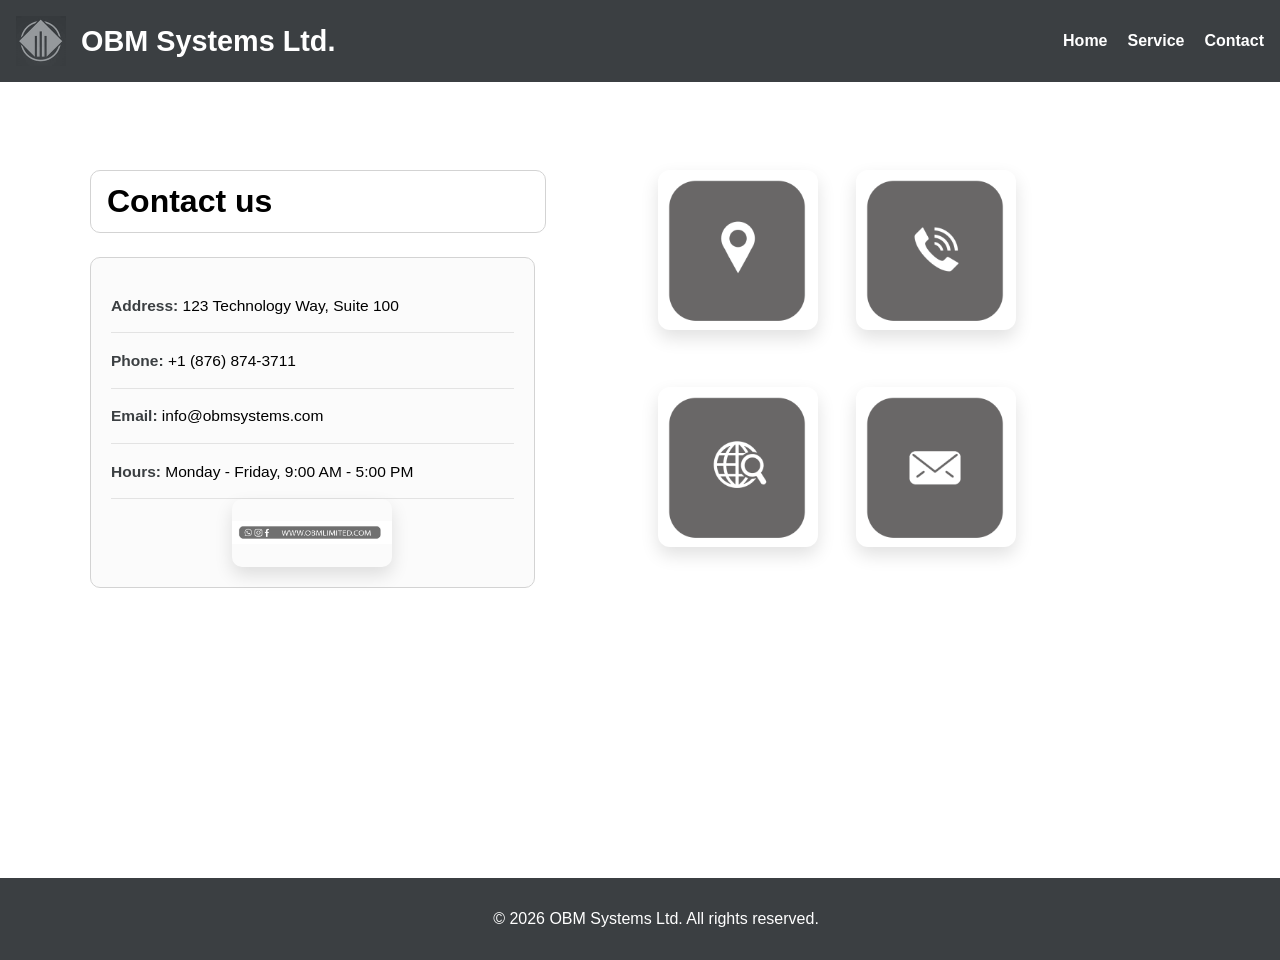
==== contact.html @ 344ce1bd "Moved site files to root" ====
<!DOCTYPE html>
<html lang="en">
<head>
  <meta charset="UTF-8">
  <meta name="viewport" content="width=device-width, initial-scale=1.0">
  <title>Contact | OBM Systems Ltd.</title>
  <link rel="stylesheet" href="style.css">
</head>
<body>
  <header class="header">
    <div class="logo-container">
      <img src="logo.png" alt="OBM Systems Ltd. Logo" class="logo-img">
      <div class="logo-text">
        <h1 class="logo">OBM Systems Ltd.</h1>
      </div>
    </div>
    <nav class="nav-menu">
      <a href="index.html">Home</a>
      <a href="Service.html">Service</a>
      <a href="contact.html">Contact</a>
    </nav>
  </header>

  <main class="main-content">
    <section class="contact-section">
      <div class="contact-container">
        <div class="contact-left">
          <h1 class="contact-title">Contact us</h1>
          <div class="contact-info">
            <p><strong>Address:</strong> 123 Technology Way, Suite 100</p>
            <p><strong>Phone:</strong> +1 (876) 874-3711 </p>
            <p><strong>Email:</strong> info@obmsystems.com</p>
            <p><strong>Hours:</strong> Monday - Friday, 9:00 AM - 5:00 PM</p>
             <img src="OBM web and logo image.jpg" alt="OBM web and logo" class="contact-inline-img">
          </div>
         
        </div>
        <div class="contact-right">
          <img src="Location.png" alt="Office location" class="location-image">
          <img src="Phone.png" alt="Office phone" class="location-image">
          <img src="Web.png" alt="Office address" class="location-image">
          <img src="Email.png" alt="Office email" class="location-image">
        </div>
      </div>
    </section>
  </main>




  <footer class="footer">
    <p>&copy; 2026 OBM Systems Ltd. All rights reserved.</p>
  </footer>
</body>
</html>
---- style.css ----
/* Global Reset */

body {
  margin: 0;
  font-family: Arial, sans-serif;
  background-color: #ffffff; /* White background */
  color: #3b3f42; /* Charcoal text */
  min-height: 100vh;
  display: flex;
  flex-direction: column;
}

.main-content {
  flex: 1;
}

/* Header */
.header {
  background-color: #3b3f42; /* Charcoal header */
  color: #ffffff;
  padding: 1rem;
  display: flex;
  align-items: center;
}

/* Logo Container */
.logo-container {
  display: flex;
  align-items: center;
}

.logo-img {
  height: 50px; /* Adjust size as needed */
  margin-right: 15px;
}

.logo-text {
  display: flex;
  flex-direction: column;
}

.logo {
  font-size: 1.8rem;
  font-weight: bold;
  margin: 0;
}

.tagline {
  font-size: 0.9rem;
  margin: 0;
  color: #cccccc; /* Subtle gray accent */
}


/* Navigation Menu */
.nav-menu {
  margin-left: auto;
  display: flex;
  gap: 20px;
}

.nav-menu a {
  color: #ffffff;
  text-decoration: none;
  font-weight: bold;
  transition: color 0.2s ease;
}

.nav-menu a:hover {
  color: #cccccc;
}


/* Product Grid */
.product-grid {
  display: grid;
  grid-template-columns: repeat(auto-fill, minmax(220px, 1fr));
  gap: 20px;
  padding: 2rem;
}

/* Product Card */
.product-card {
  position: relative;
  overflow: hidden;
  border: 0.5px solid #cccccc;     /* Fine, light gray border */
  background-color: #ffffff;       /* White card background */
  padding: 1rem;
  text-align: center;
  margin: 10px;                    /* Space between cards */
  box-shadow: 0 1px 3px rgba(0,0,0,0.08); /* Softer shadow */
  transition: transform 0.25s ease, background-color 0.25s ease, box-shadow 0.25s ease;
}

.product-card:hover {
  transform: scale(1.12);
  background-color: #f5f5f5;       /* Slightly stronger hover tint */
  box-shadow: 0 18px 30px rgba(0,0,0,0.18);
  z-index: 2;
}

.product-card:hover img {
  transform: scale(1.08);
}

.product-card img {
  max-width: 100%;
  height: auto;
  border-bottom: 1px solid #3b3f42;
  margin-bottom: 10px;
  transition: transform 0.25s ease;
}

.coming-soon-overlay {
  position: absolute;
  inset: 0;
  display: flex;
  align-items: center;
  justify-content: center;
  background: rgba(0, 0, 0, 0.75);
  color: #ffffff;
  font-weight: 700;
  text-transform: uppercase;
  letter-spacing: 0.05em;
  opacity: 0;
  transition: opacity 0.2s ease;
  pointer-events: none;
  padding: 0 12px;
  text-align: center;
}

.product-card:hover .coming-soon-overlay {
  opacity: 1;
}

.product-card h3 {
  margin: 10px 0 5px;
  font-size: 1.1rem;
  color: #3b3f42;
}

.product-card p {
  font-size: 0.9rem;
  color:  #555;
}
.slider-container {
  position: relative;
  max-width: 1000px;
  margin: auto;
  overflow: hidden;
}

.slider {
  display: grid;
  grid-template-columns: repeat(5, 1fr); /* exactly 5 per row */
  gap: 20px;
  transition: opacity 0.25s ease;
  opacity: 1;
  min-height: 280px;
}

.product-card {
  flex: 0 0 220px; /* fixed width per card */
  margin: 10px;
  border: 0.5px solid #cccccc;
  background: #fff;
  box-shadow: 0 1px 3px rgba(0,0,0,0.08);
  text-align: center;
}

.slider-nav {
  position: absolute;
  top: 50%;
  left: 0;
  right: 0;
  display: flex;
  align-items: center;
  justify-content: space-between;
  padding: 0 60px; /* moved in 24px from edges */
  pointer-events: none; /* allow click-through except on buttons */
}

/*Slider Navigation Buttons */
.slider-nav button {
  width: 40px;
  height: 40px;
  min-width: 40px;
  border-radius: 50%;
  background: rgba(59, 63, 66, 0.85);
  border: 1px solid rgba(255, 255, 255, 0.8);
  color: #fff;
  cursor: pointer;
  display: flex;
  align-items: center;
  justify-content: center;
  font-size: 1.1rem;
  box-shadow: 0 2px 8px rgba(0, 0, 0, 0.25);
  pointer-events: auto;
  margin-bottom: -1000px; 
  
  /* Adjust to vertically center with slider */
}

.slider-nav span {
  position: absolute;
  left: 50%;
  transform: translateX(-50%);
  background: rgba(255, 255, 255, 0.85);
  padding: 0.2rem 0.5rem;
  border-radius: 999px;
  font-weight: bold;
  color: #3b3f42;
  pointer-events: auto;
}




/* Footer */
.footer {
  background-color: #3b3f42; /* Charcoal footer */
  color: #ffffff;
  text-align: center;
  padding: 1rem;
  width: 100%; /* Ensure full width */
  margin: 0; /* Remove any margins to stretch fully */
}

.hero {
  background-image: url('images/hero-laptop.jpg');
  background-size: cover;
  background-position: center;
  min-height: 360px;
  display: flex;
  align-items: center;
  justify-content: center;
  position: relative;
  padding: 2rem;
}

.hero::after {
  content: "";
  position: absolute;
  top: 0; left: 0; right: 0; bottom: 0;
  background: rgba(0,0,0,0.35);
  pointer-events: none;
}

.hero-content {
  position: relative;
  z-index: 2;
  width: 100%;
  max-width: 1100px;
  padding: 1rem;
}

.hero-content h1 {
  font-size: 2.4rem;
  margin: 0 0 8px;
}

/* Contact page layout */
.contact-section {
  padding: 2rem;
}

.contact-container {
  display: flex;
  align-items: flex-start;
  gap: 2rem;
  flex-wrap: wrap;
}

.contact-left,
.contact-right {
  flex: 1 1 320px;
  min-width: 280px;
}

.contact-right {
  display: grid;
  grid-template-columns: repeat(2, minmax(120px, 1fr));
  gap: 1rem;
  justify-items: center;
  width: 100%;
  max-width: 380px;
}

.location-image,
.email-image,
.contact-inline-img,
.image-placeholder {
  width: 100%;
  max-width: 160px;
  height: auto;
  border-radius: 12px;
  object-fit: contain;
  box-shadow: 0 8px 18px rgba(0, 0, 0, 0.12);
}

.contact-inline-img {
  margin-top: 1rem;
  max-width: 240px;
}

.image-placeholder {
  display: flex;
  align-items: center;
  justify-content: center;
  min-height: 160px;
  background-color: #f4f4f4;
  border: 2px dashed #c4c4c4;
  color: #555;
  font-weight: 700;
  text-align: center;
  padding: 1rem;
}

.hero-content p {
  font-size: 1rem;
  margin: 0 0 12px;
  color: #333;
}

.hero-btn {
  display: inline-block;
  padding: 0.7rem 1.4rem;
  background: #e63946;
  color: #fff;
  text-decoration: none;
  border-radius: 6px;
  font-weight: bold;
}

.hero-btn:hover { background: #000000; }



/* Welcome Section with full background banner */
.welcome-panel {
  background-image: url('WELCOME BANNER.png');
  background-size: cover;
  background-position: center;
  background-repeat: no-repeat;
  min-height: 400px;
  min-width: 100px;
  display: flex;
  justify-content: flex-start;   /* centers vertically */
  align-items: center;   /* centers horizontally */
  text-align: left;          /* aligns text left */
  color: #000000;
  padding: 1rem 1rem;
  border-radius: 8px;
  box-shadow: 0 6px 18px rgba(0,0,0,0.25);
  position: relative;
}

/* Optional dark overlay */
.welcome-panel::after {
  content: "";
  position: absolute;
  top: 0; left: 0; right: 0; bottom: 0;
  background: rgba(252, 251, 251, 0.2);
  border-radius: 8px;
}

.welcome-text {
  position: relative;
  z-index: 2;
  max-width: 700px;
}

.welcome-text h1 {
  font-size: 2rem;
  margin-bottom: 0.5rem;
}

.welcome-text p {
  font-size: 1rem;
  margin-bottom: 1rem;
}

.welcome-text .hero-btn {
  display: inline-block;
  padding: 0.4rem 1.5rem;
  background: #e63946;
  color: #fff;
  text-decoration: none;
  border-radius: 6px;
  font-weight: bold;
}

.welcome-text .hero-btn:hover {
  background: #c62828;
}

/* Apple Section */
.promo-container {
  display: flex;
  flex-direction: row;
  align-items: center;
  justify-content: center;
  text-align: center;
  gap: 10px;
  padding: 20px;
  flex-wrap: wrap;
}

.promo-container h1 {
  font-size: 40px;
  line-height: 1.1;
  margin: 0;
  max-width: 680px;
}

.promo-container img {
  width: 100%;
  max-width: 420px;
  height: auto;
  object-fit: contain;
}

@media (max-width: 768px) {
  .promo-container {
    flex-direction: column;
    align-items: center;
    justify-content: center;
    gap: 1rem;
  }

  .promo-container h1 {
    font-size: 2.2rem;
    text-align: center;
  }

  .promo-container img {
    max-width: 360px;
    width: 100%;
  }
}

@media (max-width: 576px) {
  .promo-container h1 {
    font-size: 1.9rem;
  }

  .promo-container img {
    max-width: 280px;
  }
}

/* Contact Form Section */
.contact-section {
  padding: 3rem 2rem;
  background-color: #ffffff;
  display: flex;
  justify-content: center;
  align-items: flex-start;
  min-height: calc(100vh - 200px);
}

.contact-left {
  display: flex;
  flex-direction: column;
  gap: 1.5rem;
}
/* Contact us box */
.contact-title {
  font-size: 2rem;
  font-weight: bold;
  color: #000000;
  margin: 0;
  text-align: left;
  padding: 0.75rem 1rem;
  border: 1px solid #d3d3d3;
  border-radius: 10px;
  background-color: #ffffff;
  width: 95%;
}

.contact-info {
  display: flex;
  flex-direction: column;
  gap: 0;
  border: 1px solid #d3d3d3;
  border-radius: 10px;
  padding: 1.25rem;
  background-color: #fbfbfb;
}

.contact-info p {
  color: #000000;
  font-size: 0.97rem;
  margin: 0;
  line-height: 1.75;
  padding: 0.85rem 0;
  border-bottom: 1px solid #e3e3e3;
}

.contact-info p:last-child {
  border-bottom: none;
}

.contact-info strong {
  color: #3b3f42;
  font-weight: 600;
}

.contact-container {
  background-color: #ffffff;
  padding: 2.5rem;
  border:none
  box-shadow:none;
  max-width: 1100px;
  width: 100%;
  display: grid;
  grid-template-columns: 0.9fr 1.1fr;
  gap: 7rem;
  align-items: stretch;
}

.contact-left {
  display: flex;
  flex-direction: column;
  gap: 1.5rem;
  padding: 0;
  background-color: transparent;
}

.contact-right {
  display: grid;
  grid-template-columns: repeat(2, minmax(120px, 1fr));
  gap: 1rem;
  justify-items: center;
  overflow: visible;
  min-height: auto;
}

.contact-image,
.location-image,
.email-image,
.contact-inline-img {
  width: 100%;
  max-width: 160px;
  height: auto;
  object-fit: contain;
  border-radius: 12px;
}

/* Responsive Design */
@media (max-width: 768px) {
  .contact-container {
    grid-template-columns: 1fr;
    gap: 2rem;
  }

  .contact-title {
    font-size: 1.5rem;
  }

  .contact-right {
    order: -1;
  }
}

.contact-icons {
  display: grid;
  grid-template-columns: repeat(2, minmax(90px, 1fr));
  gap: 0rem;
  margin-top: -2rem;
  align-self: start;
}

.contact-icons img {
  width: 50%;
  height: auto;
  display: block;
  border-radius: 12px;
}

.services-container {
    display: flex;
    gap: 20px;
    justify-content: space-between;
    flex-wrap: wrap;
}

.service-box {
    flex: 1;
    min-width: 250px;
    background: #ffffff;
    border: 1px solid #ddd;
    padding: 15px;
    border-radius: 8px;
    box-shadow: 0 2px 6px rgba(0,0,0,0.08);
}

.service-box h2 {
    margin-top: 0;
    font-size: 18px;
    color: #333;
}

/* Responsive breakpoints */
@media (max-width: 1200px) {
  .header {
    padding: 0.9rem 1rem;
  }

  .logo {
    font-size: 1.6rem;
  }

  .nav-menu {
    gap: 16px;
  }

  .hero {
    padding: 1.5rem;
    min-height: 320px;
  }

  .hero-content h1 {
    font-size: 2.2rem;
  }

  .promo-container {
    gap: 0.75rem;
  }

  .promo-container img {
    max-width: 100%;
  }

  .contact-container {
    gap: 4rem;
  }
}

@media (max-width: 992px) {
  .logo-img {
    height: 42px;
  }

  .nav-menu {
    gap: 12px;
  }

  .hero-content h1 {
    font-size: 2rem;
  }

  .contact-title {
    font-size: 1.8rem;
  }

  .contact-right,
  .contact-left {
    width: 100%;
  }

  .contact-right {
    grid-template-columns: repeat(2, minmax(0, 1fr));
    gap: 1rem;
  }

  .location-image,
  .email-image,
  .image-placeholder {
    max-width: 150px;
  }
}

@media (max-width: 768px) {
  .header {
    flex-wrap: wrap;
    justify-content: center;
    text-align: center;
    padding: 1rem;
  }

  .nav-menu {
    width: 100%;
    justify-content: center;
    flex-wrap: wrap;
    gap: 10px;
    margin-top: 0.75rem;
  }

  .hero {
    padding: 1rem;
    min-height: 260px;
  }

  .hero-content h1 {
    font-size: 1.9rem;
  }

  .promo-container {
    flex-direction: column;
    align-items: center;
    justify-content: center;
    width: 100%;
    padding: 1rem 1.25rem;
    gap: 0.85rem;
  }

  .promo-container h1 {
    font-size: 2rem;
    margin-bottom: 0.65rem;
    width: 100%;
    max-width: 100%;
  }

  .promo-container img {
    width: 100%;
    max-width: 320px;
    margin: 0 auto;
  }

  .slider {
    grid-template-columns: repeat(2, minmax(0, 1fr));
    gap: 14px;
  }

  .slider .product-card {
    flex: none;
    width: auto;
    margin: 0;
  }

  .slider-nav {
    display: none;
  }

  .contact-container {
    grid-template-columns: 1fr;
    gap: 2rem;
    padding: 1.5rem;
  }

  .contact-right {
    grid-template-columns: repeat(2, minmax(0, 1fr));
    gap: 1rem;
  }

  .location-image,
  .email-image,
  .image-placeholder {
    max-width: 100%;
  }
}

@media (max-width: 576px) {
  .header {
    padding: 0.75rem 0.75rem;
  }

  .logo {
    font-size: 1.4rem;
  }

  .nav-menu {
    flex-direction: column;
    gap: 8px;
  }

  .hero {
    padding: 0.75rem;
    min-height: 220px;
  }

  .hero-content h1 {
    font-size: 1.6rem;
  }

  .contact-container {
    padding: 1rem;
    gap: 1rem;
  }

  .contact-right {
    grid-template-columns: 1fr;
  }

  .location-image,
  .email-image,
  .image-placeholder {
    max-width: 100%;
  }

  .contact-info p {
    font-size: 0.95rem;
  }

  .promo-container {
    flex-direction: column;
    align-items: center;
    justify-content: center;
    width: 100%;
    padding: 0.85rem 1rem;
    gap: 0.65rem;
  }

  .promo-container h1 {
    font-size: 1.8rem;
    margin-bottom: 0.6rem;
  }

  .promo-container img {
    width: 100%;
    max-width: 280px;
  }
}


.service-box ul {
    padding-left: 18px;
}

.service-box p {
    margin-bottom: 12px;
}


.about-obm {
    text-align: center;
    max-width: 900px;
    margin: 60px auto 40px auto;
    padding: 20px;
}

.about-obm h1 {
    font-size: 32px;
    color: #003366; /* OBM blue tone */
    margin-bottom: 20px;
}

.about-obm p {
    font-size: 18px;
    line-height: 1.6;
    color: #333;
}
/* Contact Page Image */
.contact-inline-img {
  height: 0.7in; /* smaller than before */
  width: auto;
  object-fit: contain;
  border-radius: 10px;
  display: block;
  margin: auto;
  
}

.my-Logo-Image{
  








 /* Mobile layout (phones under 600px wide) */
@media (max-width: 600px) {
  /* General buttons */
  button,
  .signup-btn,
  .social-btn,
  .hero-btn {
    width: 90%;             /* shrink buttons to fit neatly */
    margin: 0.5rem auto;    /* center them with auto margins */
    font-size: 0.9rem;      /* slightly smaller text */
    padding: 0.5rem;        /* tighter padding */
    display: block;         /* stack vertically */
  }

  /* Navigation menu */
  .nav-menu {
    flex-direction: column; /* stack nav links vertically */
    gap: 12px;              /* spacing between links */
    padding: 0;             /* remove extra right padding */
    align-items: center;    /* center nav links on mobile */
  }

  /* Signup form container */
  .signup-container {
    max-width: 100%;        /* full width on phone */
    margin: 0 10px;         /* small side margins */
    padding: 1rem;          /* tighter padding */
  }

  /* Product grid */
  .product-grid {
    grid-template-columns: 1fr; /* single column */
    gap: 15px;
  }

  /* Hero section text */
  .hero-content h1 {
    font-size: 1.5rem;
  }

  .hero-content p {
    font-size: 0.9rem;
  }

  /* Images */
  img {
    max-width: 100%;
    height: auto;
  }
}

/* Medium‑sized phones (up to 768px wide) */
@media (max-width: 768px) {
  button,
  .signup-btn,
  .social-btn,
  .hero-btn {
    width: 95%;             /* slightly wider for larger phones */
    margin: 0.4rem auto;
    font-size: 1rem;
    padding: 0.6rem;
  }

  .nav-menu {
    flex-wrap: wrap;        /* allow wrapping */
    justify-content: center;
    gap: 15px;
  }

  .product-grid {
    grid-template-columns: repeat(2, 1fr); /* two columns on larger phones */
  }
}
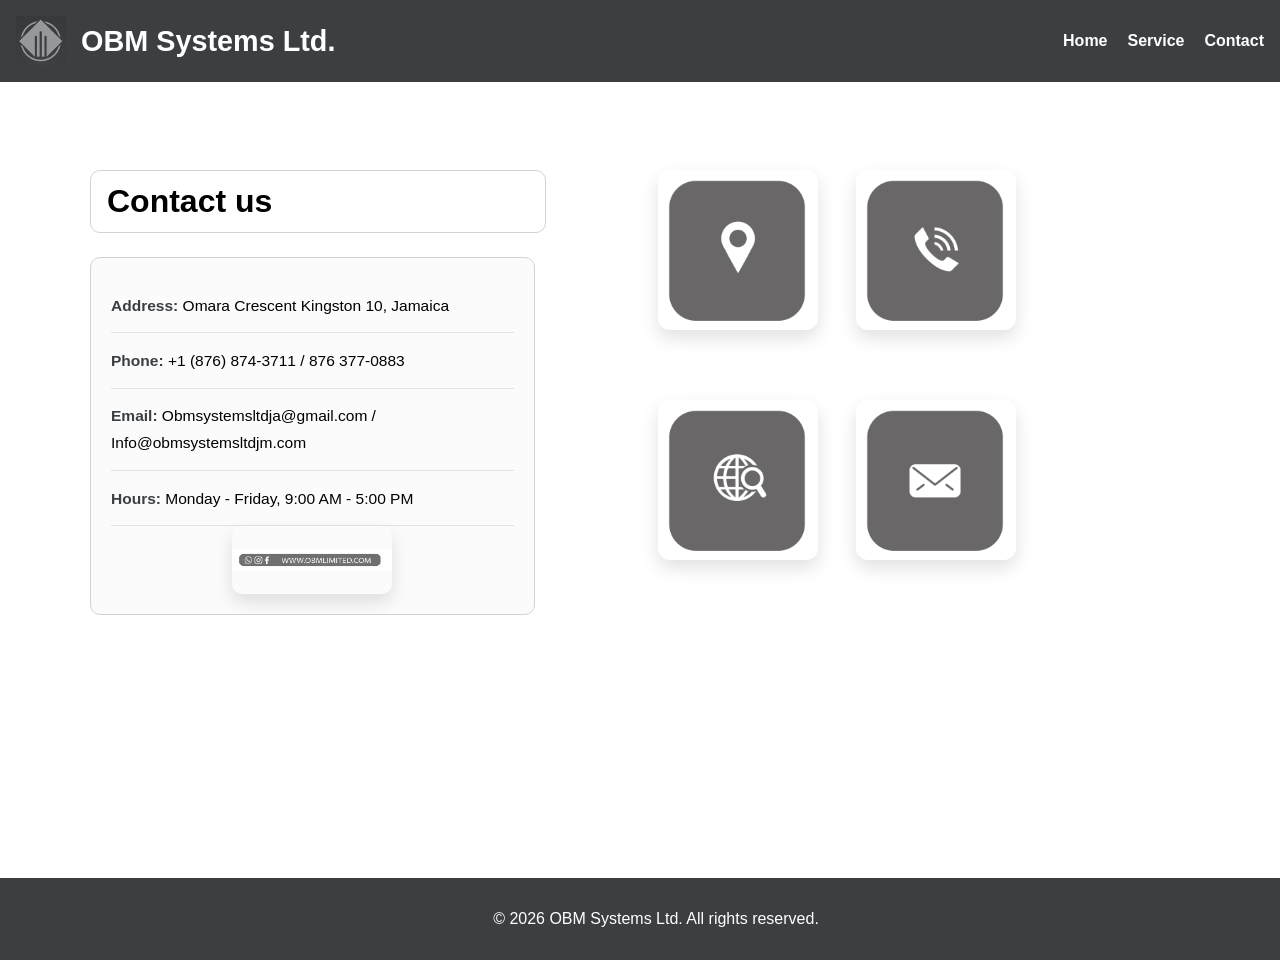
==== commit ba96a21d: "Update contact page" ====
--- a/contact.html
+++ b/contact.html
@@ -27,9 +27,9 @@
         <div class="contact-left">
           <h1 class="contact-title">Contact us</h1>
           <div class="contact-info">
-            <p><strong>Address:</strong> 123 Technology Way, Suite 100</p>
-            <p><strong>Phone:</strong> +1 (876) 874-3711 </p>
-            <p><strong>Email:</strong> info@obmsystems.com</p>
+            <p><strong>Address:</strong> Omara Crescent Kingston 10, Jamaica </p>
+            <p><strong>Phone:</strong> +1 (876) 874-3711 / 876 377-0883 </p>
+            <p><strong>Email:</strong> Obmsystemsltdja@gmail.com / Info@obmsystemsltdjm.com</p>
             <p><strong>Hours:</strong> Monday - Friday, 9:00 AM - 5:00 PM</p>
              <img src="OBM web and logo image.jpg" alt="OBM web and logo" class="contact-inline-img">
           </div>
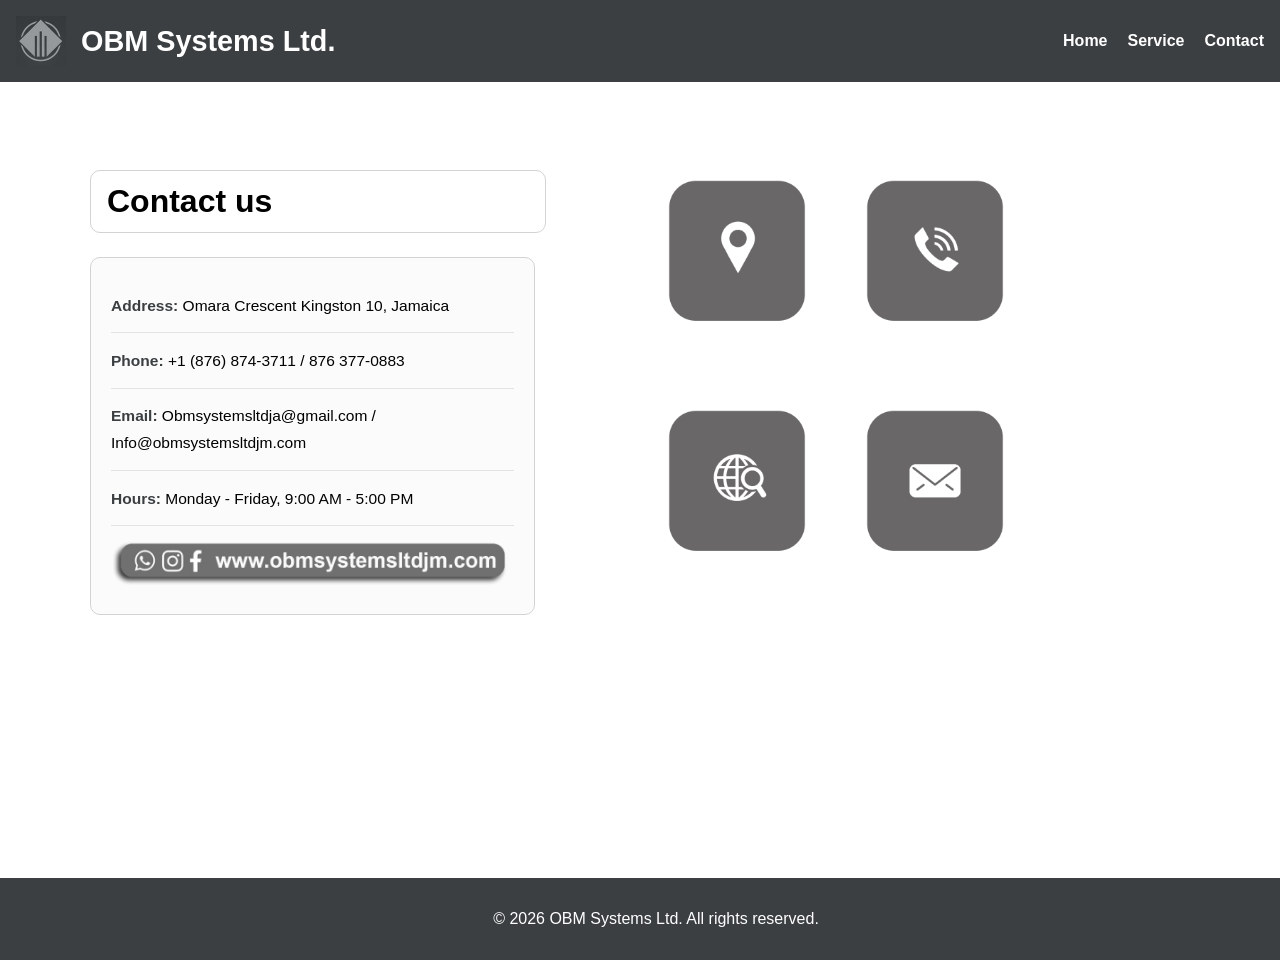
==== commit 6a2caa37: "Updated contact page and styles" ====
--- a/contact.html
+++ b/contact.html
@@ -29,9 +29,10 @@
           <div class="contact-info">
             <p><strong>Address:</strong> Omara Crescent Kingston 10, Jamaica </p>
             <p><strong>Phone:</strong> +1 (876) 874-3711 / 876 377-0883 </p>
-            <p><strong>Email:</strong> Obmsystemsltdja@gmail.com / Info@obmsystemsltdjm.com</p>
+            <p><strong>Email:</strong> Obmsystemsltdja@gmail.com / 
+                                       Info@obmsystemsltdjm.com</p>
             <p><strong>Hours:</strong> Monday - Friday, 9:00 AM - 5:00 PM</p>
-             <img src="OBM web and logo image.jpg" alt="OBM web and logo" class="contact-inline-img">
+             <img src="OBM web and logo image.png" alt="OBM web and logo" class="contact-inline-img">
           </div>
          
         </div>
--- a/style.css
+++ b/style.css
@@ -295,12 +295,19 @@
   height: auto;
   border-radius: 12px;
   object-fit: contain;
-  box-shadow: 0 8px 18px rgba(0, 0, 0, 0.12);
+  box-shadow: none;
 }
 
 .contact-inline-img {
   margin-top: 1rem;
-  max-width: 240px;
+  margin-left: -3rem;
+  margin-right: -1.25rem;
+  margin-bottom: -1.25rem;
+  width: calc(100% + 4.25rem);
+  max-width: none !important;
+  height: 140px;
+  object-fit: cover;
+  display: block;
 }
 
 .image-placeholder {
@@ -486,6 +493,7 @@
   border-radius: 10px;
   padding: 1.25rem;
   background-color: #fbfbfb;
+  overflow: hidden;
 }
 
 .contact-info p {
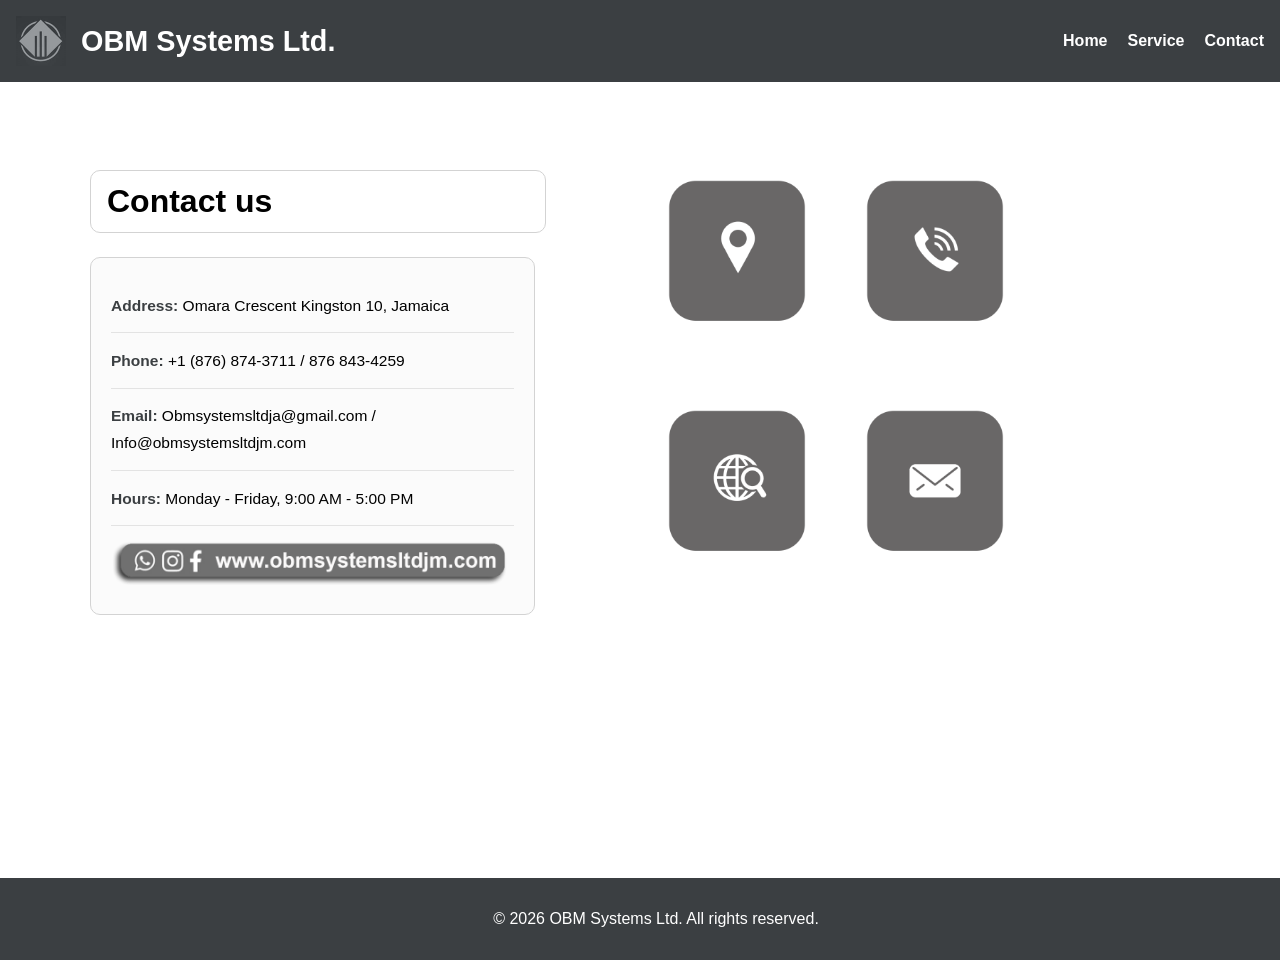
==== commit 6cbb94e8: "Initial commit" ====
--- a/contact.html
+++ b/contact.html
@@ -28,7 +28,7 @@
           <h1 class="contact-title">Contact us</h1>
           <div class="contact-info">
             <p><strong>Address:</strong> Omara Crescent Kingston 10, Jamaica </p>
-            <p><strong>Phone:</strong> +1 (876) 874-3711 / 876 377-0883 </p>
+            <p><strong>Phone:</strong> +1 (876) 874-3711 / 876 843-4259 </p>
             <p><strong>Email:</strong> Obmsystemsltdja@gmail.com / 
                                        Info@obmsystemsltdjm.com</p>
             <p><strong>Hours:</strong> Monday - Friday, 9:00 AM - 5:00 PM</p>
